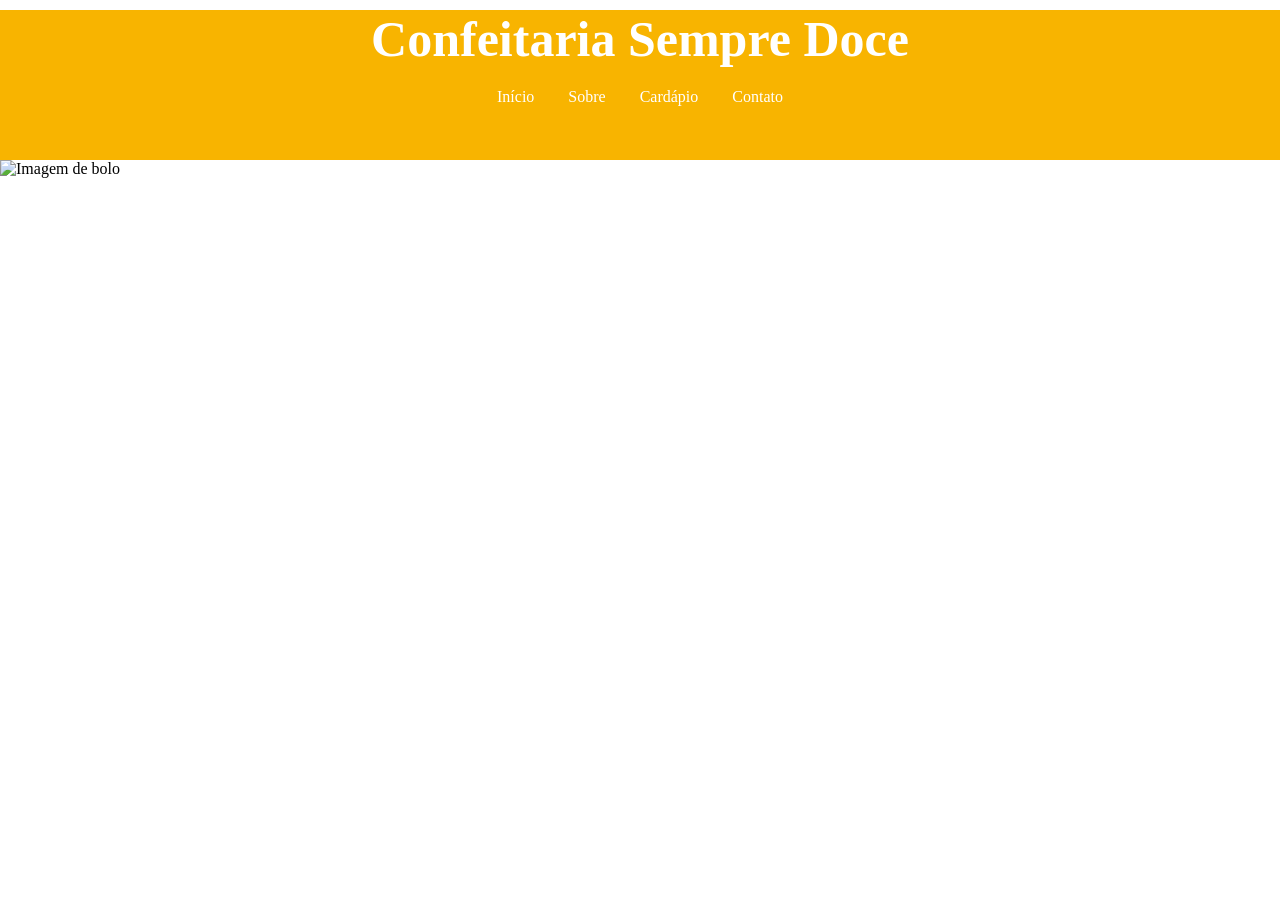
==== index.html @ caa612b7 "Add files via upload" ====
<!DOCTYPE html>
<html lang="pt-br">
  <head>
    <meta charset="UTF-8">
    <meta name="viewport" content="width=device-width, initial-scale=1.0">
    <link rel="stylesheet" href="style.css">
    <title>Confeitaria</title>
  </head>
  <body>
    <header>
      <div>
        <h1>Confeitaria Sempre Doce</h1>
        <nav>
          <ul>
            <li>Início</li>
            <li>Sobre</li>
            <li>Cardápio</li>
            <li>Contato</li>
          </ul>
        </nav>
      </div>
    </header>
    
    <div>
      <img src="https://www.comidaereceitas.com.br/img/sizeswp/1200x675/2020/05/bolo_chocolate_leite.jpg" alt="Imagem de bolo"/>
    </div>

  </body>
</html>
---- style.css ----
* {
  margin: 0;
  padding: 0;
}

header {
  background-color: #f8b400;
  color: white;
  height: 150px;
}

header h1 {
  text-align: center;
  font-size: 50px;
}

div h1 {
  margin-top: 10px;
}

h1 {  
  margin-bottom: 20px;
}

nav ul {
  list-style: none;
  text-align: center;
}

nav ul li {
  display: inline;
  margin: 0 15px;
}

img {
  width: 100%;
  height: 300px;
  object-fit: cover;
}
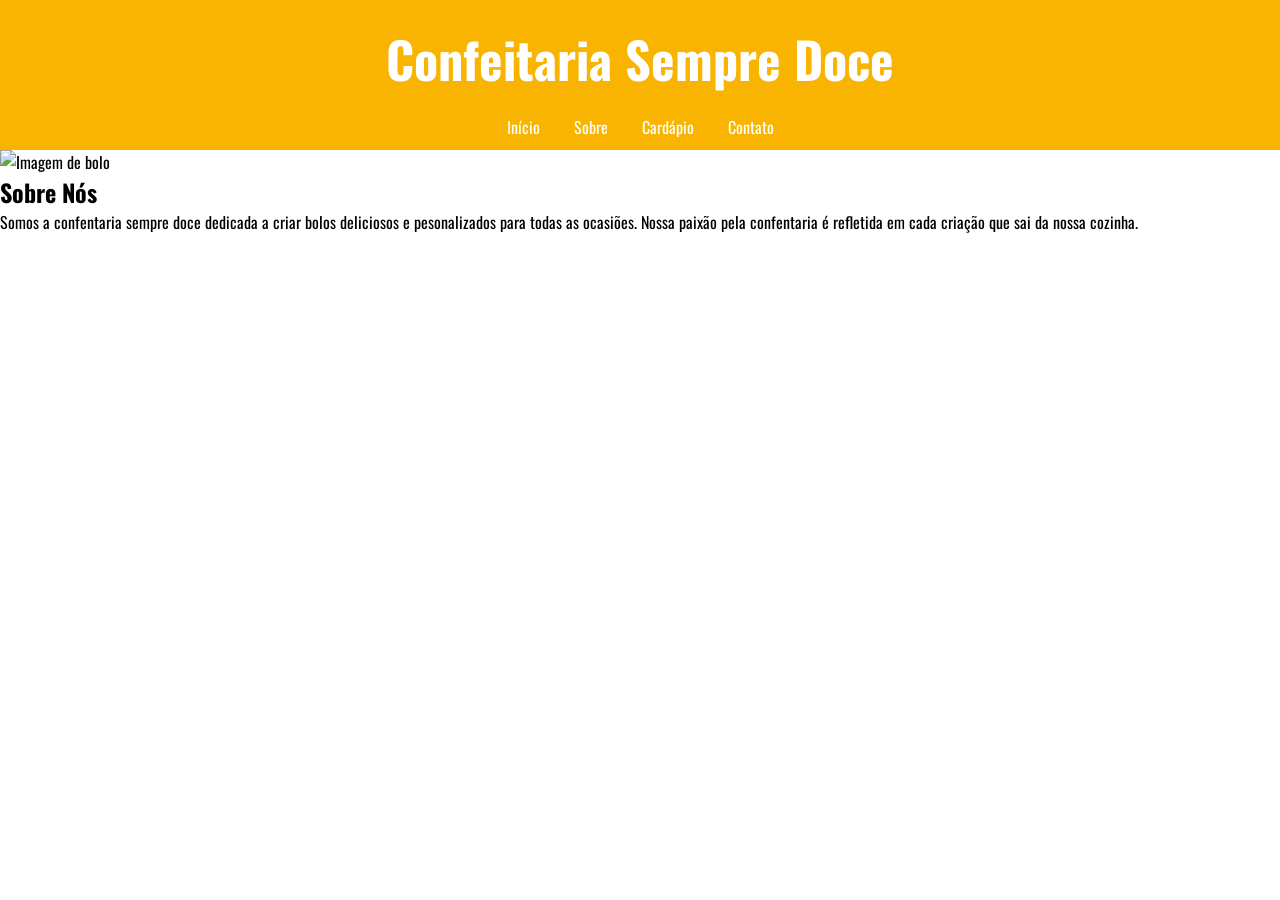
==== commit b11c61ac: "sobre nos e fonte nova" ====
--- a/index.html
+++ b/index.html
@@ -3,6 +3,11 @@
   <head>
     <meta charset="UTF-8">
     <meta name="viewport" content="width=device-width, initial-scale=1.0">
+
+    <link rel="preconnect" href="https://fonts.googleapis.com">
+    <link rel="preconnect" href="https://fonts.gstatic.com" crossorigin>
+    <link href="https://fonts.googleapis.com/css2?family=Oswald:wght@200..700&display=swap" rel="stylesheet">
+    
     <link rel="stylesheet" href="style.css">
     <title>Confeitaria</title>
   </head>
@@ -24,6 +29,14 @@
     <div>
       <img src="https://www.comidaereceitas.com.br/img/sizeswp/1200x675/2020/05/bolo_chocolate_leite.jpg" alt="Imagem de bolo"/>
     </div>
+    <div>
+      <h2>Sobre Nós</h2>
+      <p>Somos a confentaria sempre doce dedicada a criar bolos
+        deliciosos e pesonalizados para todas as ocasiões.
+        Nossa paixão pela confentaria é refletida em cada 
+        criação que sai da nossa cozinha.
+      </p>
+    </div>
 
   </body>
 </html>
--- a/style.css
+++ b/style.css
@@ -1,12 +1,16 @@
 * {
   margin: 0;
   padding: 0;
+  font-family: "Oswald", sans-serif;
 }
 
 header {
   background-color: #f8b400;
   color: white;
   height: 150px;
+  display: flex;
+  justify-content: center;
+  align-items: center;
 }
 
 header h1 {
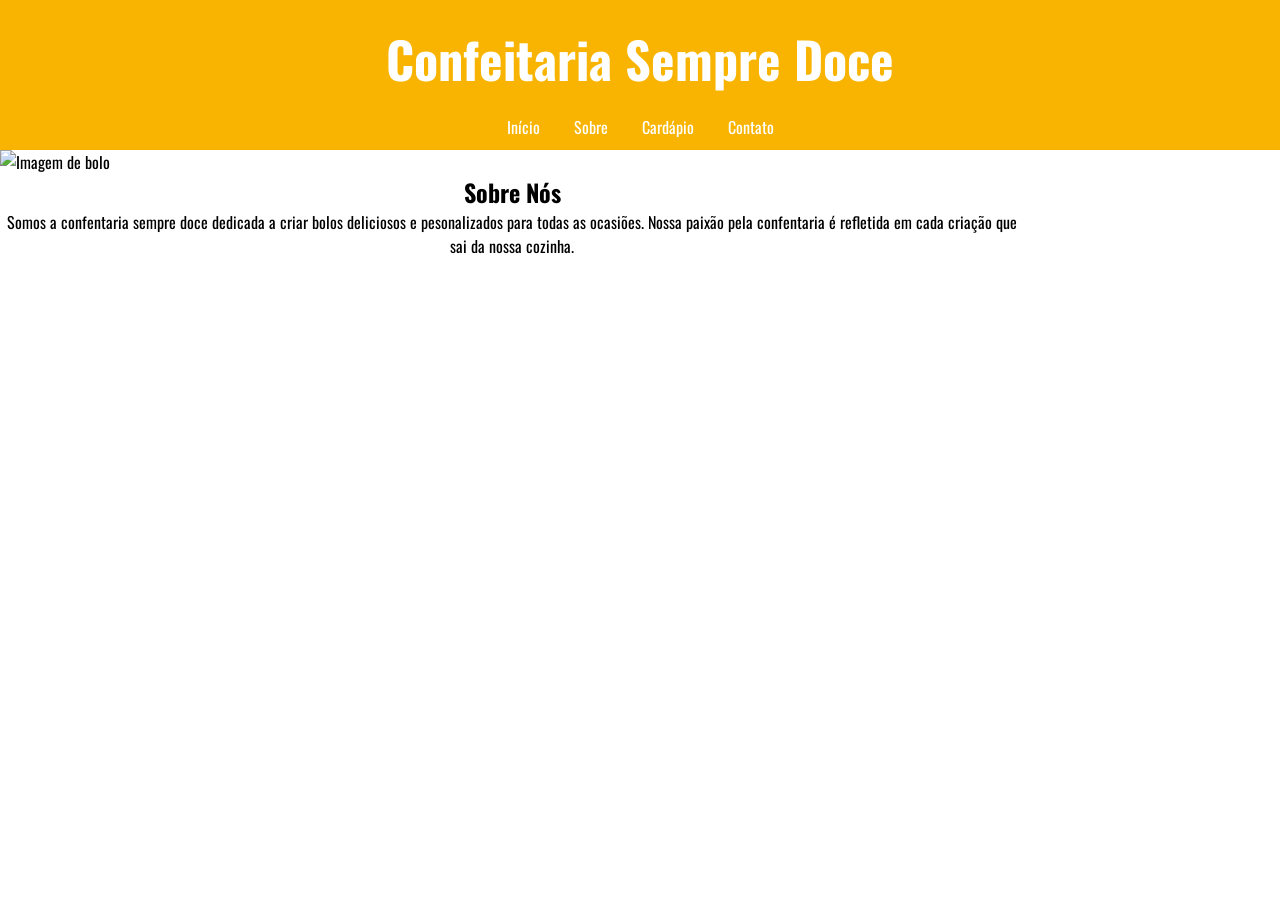
==== commit a9d4a43c: "classe css sobre nos" ====
--- a/index.html
+++ b/index.html
@@ -7,7 +7,7 @@
     <link rel="preconnect" href="https://fonts.googleapis.com">
     <link rel="preconnect" href="https://fonts.gstatic.com" crossorigin>
     <link href="https://fonts.googleapis.com/css2?family=Oswald:wght@200..700&display=swap" rel="stylesheet">
-    
+
     <link rel="stylesheet" href="style.css">
     <title>Confeitaria</title>
   </head>
@@ -29,7 +29,7 @@
     <div>
       <img src="https://www.comidaereceitas.com.br/img/sizeswp/1200x675/2020/05/bolo_chocolate_leite.jpg" alt="Imagem de bolo"/>
     </div>
-    <div>
+    <div class="sobre-nos">
       <h2>Sobre Nós</h2>
       <p>Somos a confentaria sempre doce dedicada a criar bolos
         deliciosos e pesonalizados para todas as ocasiões.
--- a/style.css
+++ b/style.css
@@ -40,4 +40,10 @@
   width: 100%;
   height: 300px;
   object-fit: cover;
+}
+
+.sobre-nos{
+  width: 80%;
+  text-align: center;
+
 }
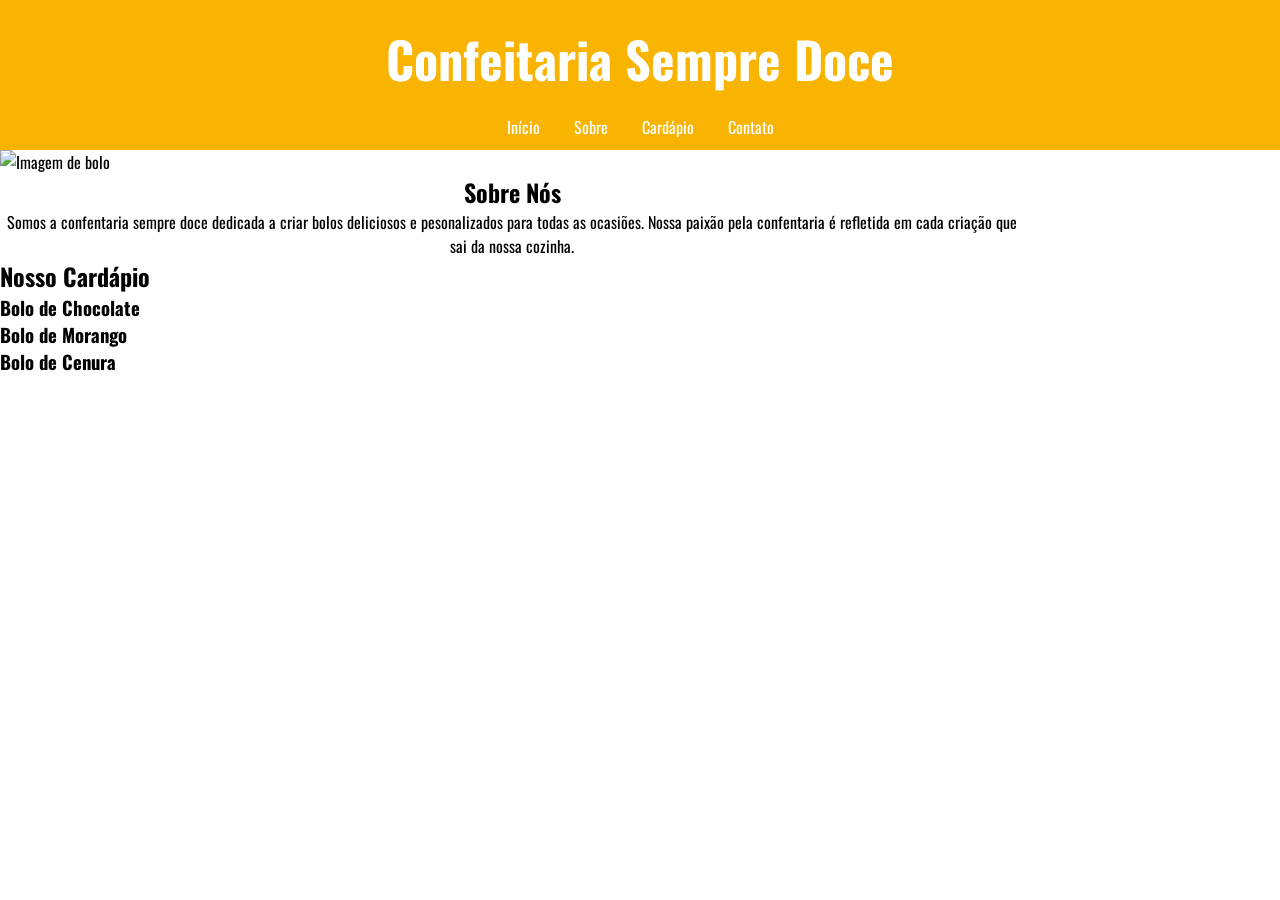
==== commit e0c28fab: "cardapio" ====
--- a/index.html
+++ b/index.html
@@ -37,6 +37,24 @@
         criação que sai da nossa cozinha.
       </p>
     </div>
+    <div>
+
+      <div>
+        <h2>Nosso Cardápio</h2>
+        <div>
+          <div>
+            <h3>Bolo de Chocolate</h3>
+          </div>
+          <div>
+            <h3>Bolo de Morango</h3>
+          </div>
+          <div>
+            <h3>Bolo de Cenura</h3>
+          </div>
+        </div>
+      </div>
+
+    </div>
 
   </body>
 </html>
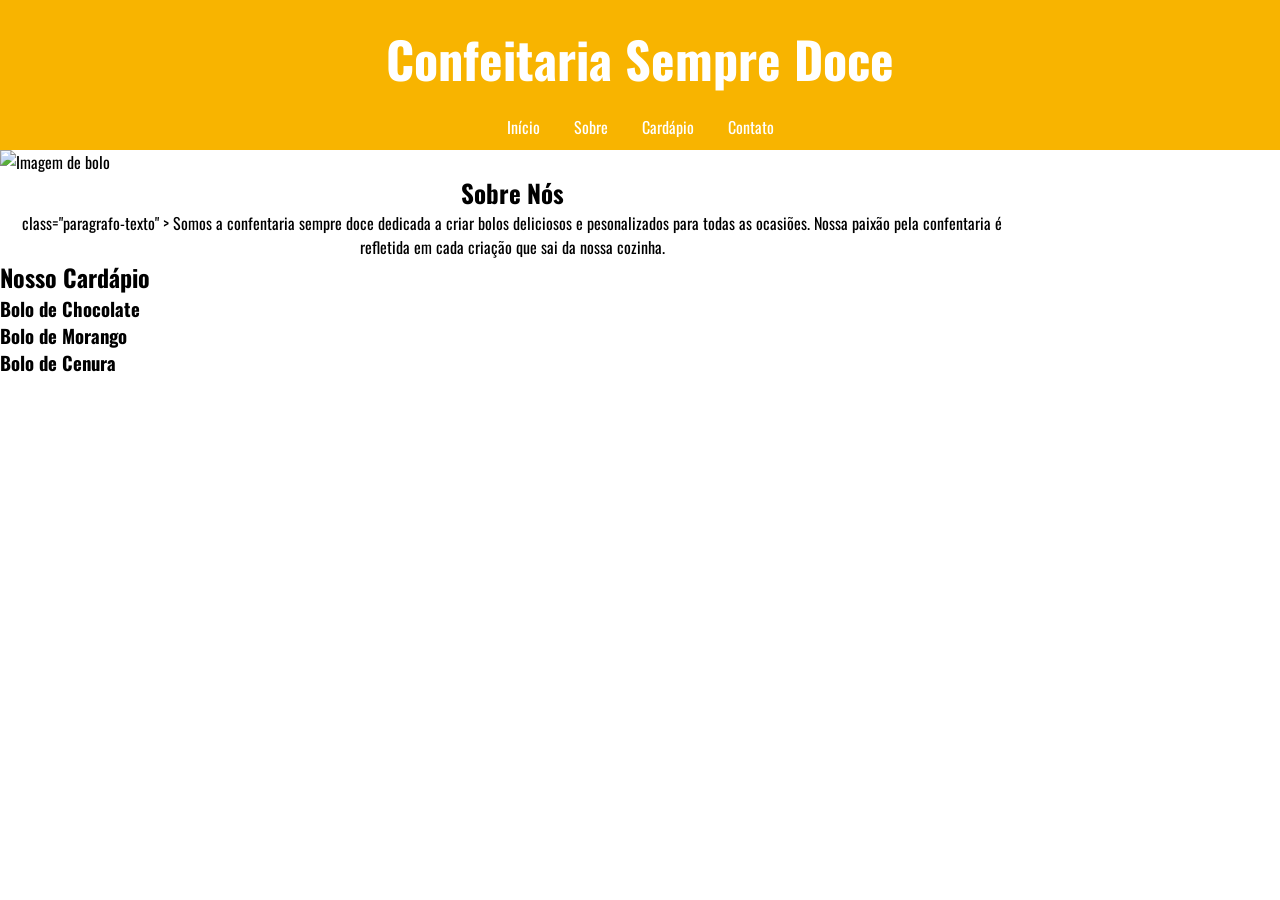
==== commit e52092e1: "classe" ====
--- a/index.html
+++ b/index.html
@@ -30,8 +30,10 @@
       <img src="https://www.comidaereceitas.com.br/img/sizeswp/1200x675/2020/05/bolo_chocolate_leite.jpg" alt="Imagem de bolo"/>
     </div>
     <div class="sobre-nos">
-      <h2>Sobre Nós</h2>
-      <p>Somos a confentaria sempre doce dedicada a criar bolos
+      <h2 style="font-size: 25px; ">
+        Sobre Nós</h2>
+      <p> class="paragrafo-texto" >
+        Somos a confentaria sempre doce dedicada a criar bolos
         deliciosos e pesonalizados para todas as ocasiões.
         Nossa paixão pela confentaria é refletida em cada 
         criação que sai da nossa cozinha.
--- a/style.css
+++ b/style.css
@@ -46,4 +46,8 @@
   width: 80%;
   text-align: center;
 
+}
+.paragrafo-texto{
+  font-size: 20px;
+  text-align: justify;
 }
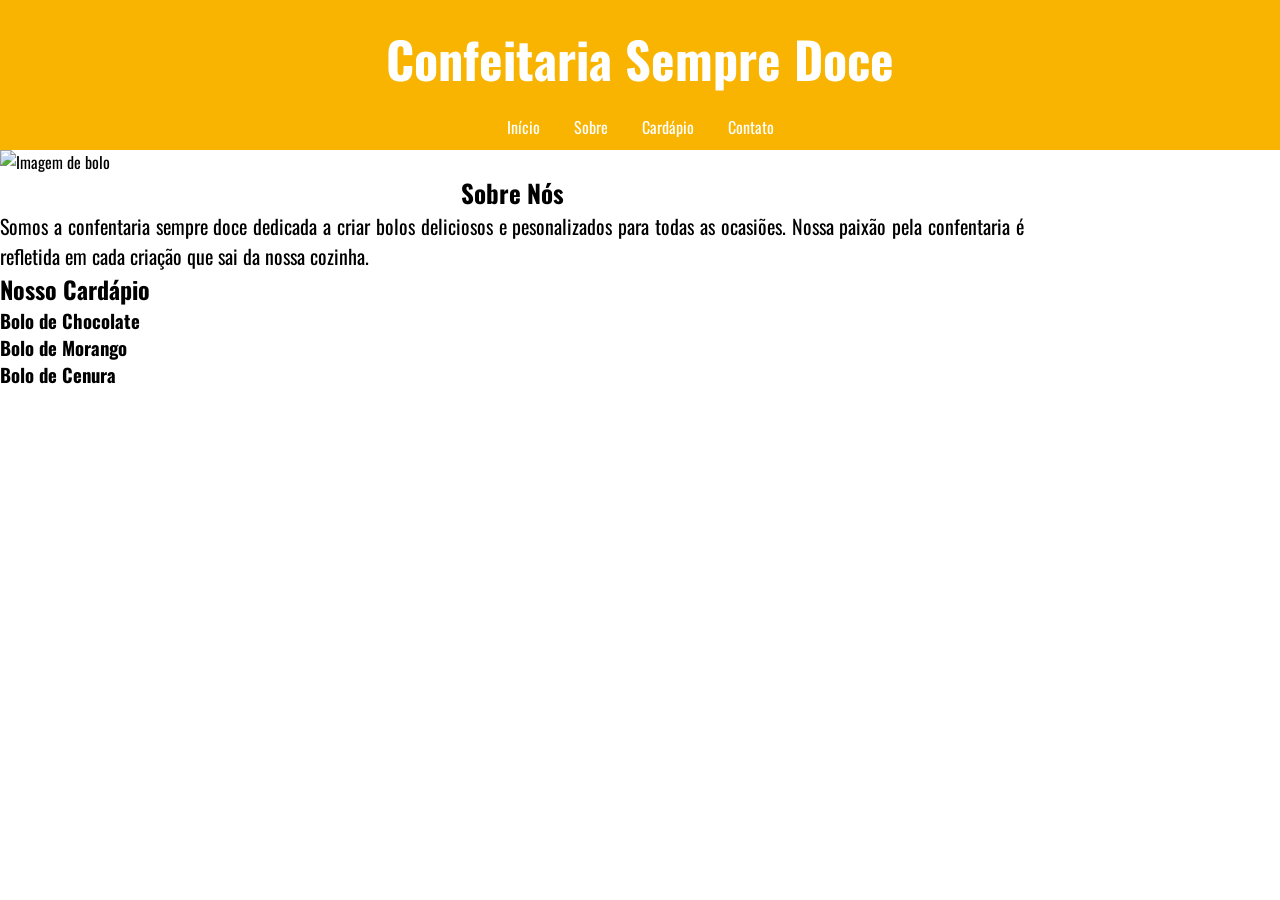
==== commit 3f964aa2: "arruma classe" ====
--- a/index.html
+++ b/index.html
@@ -32,7 +32,7 @@
     <div class="sobre-nos">
       <h2 style="font-size: 25px; ">
         Sobre Nós</h2>
-      <p> class="paragrafo-texto" >
+      <p class="paragrafo-texto">
         Somos a confentaria sempre doce dedicada a criar bolos
         deliciosos e pesonalizados para todas as ocasiões.
         Nossa paixão pela confentaria é refletida em cada 
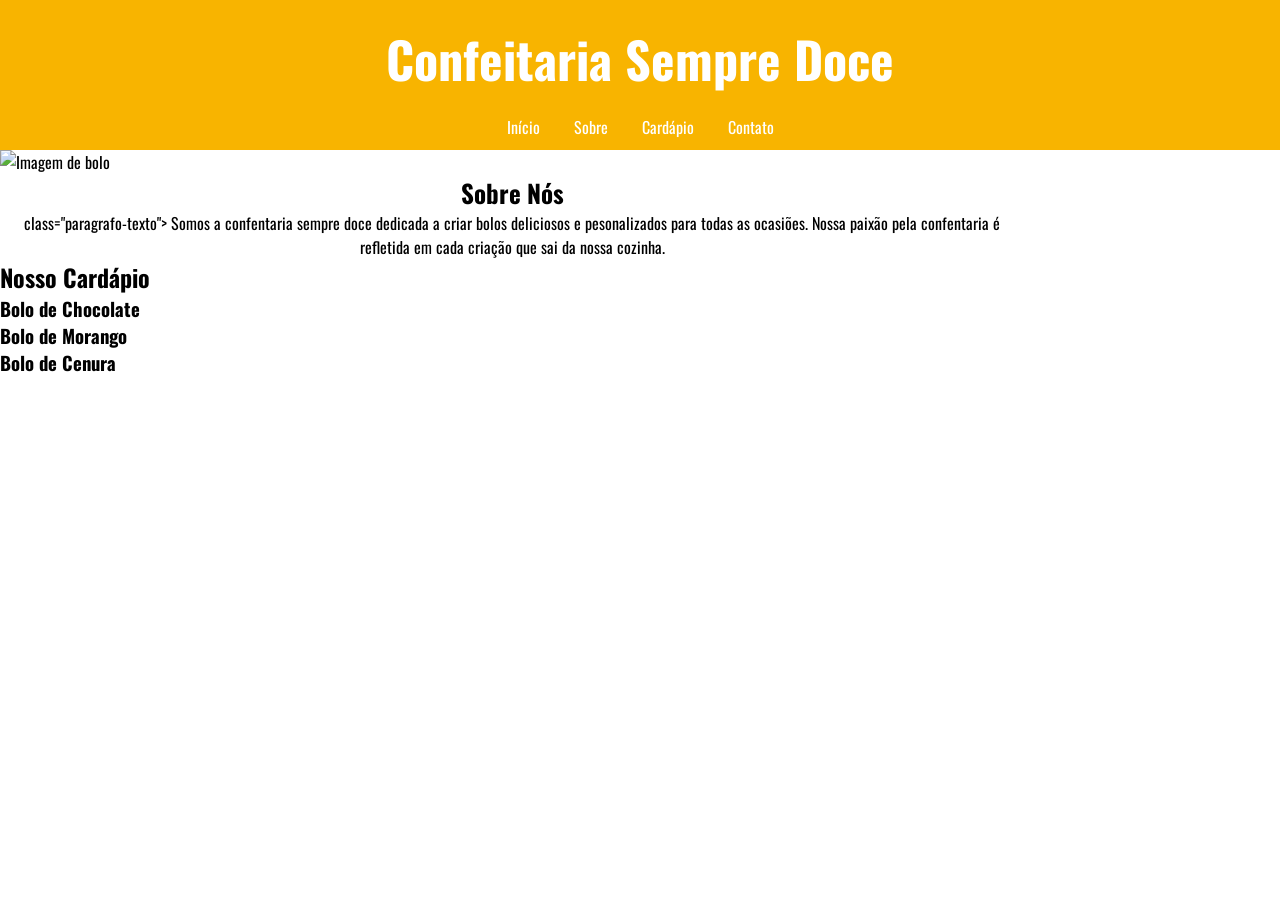
==== commit 4b3b61ad: "aa" ====
--- a/index.html
+++ b/index.html
@@ -32,7 +32,7 @@
     <div class="sobre-nos">
       <h2 style="font-size: 25px; ">
         Sobre Nós</h2>
-      <p class="paragrafo-texto">
+      <p> class="paragrafo-texto">
         Somos a confentaria sempre doce dedicada a criar bolos
         deliciosos e pesonalizados para todas as ocasiões.
         Nossa paixão pela confentaria é refletida em cada 
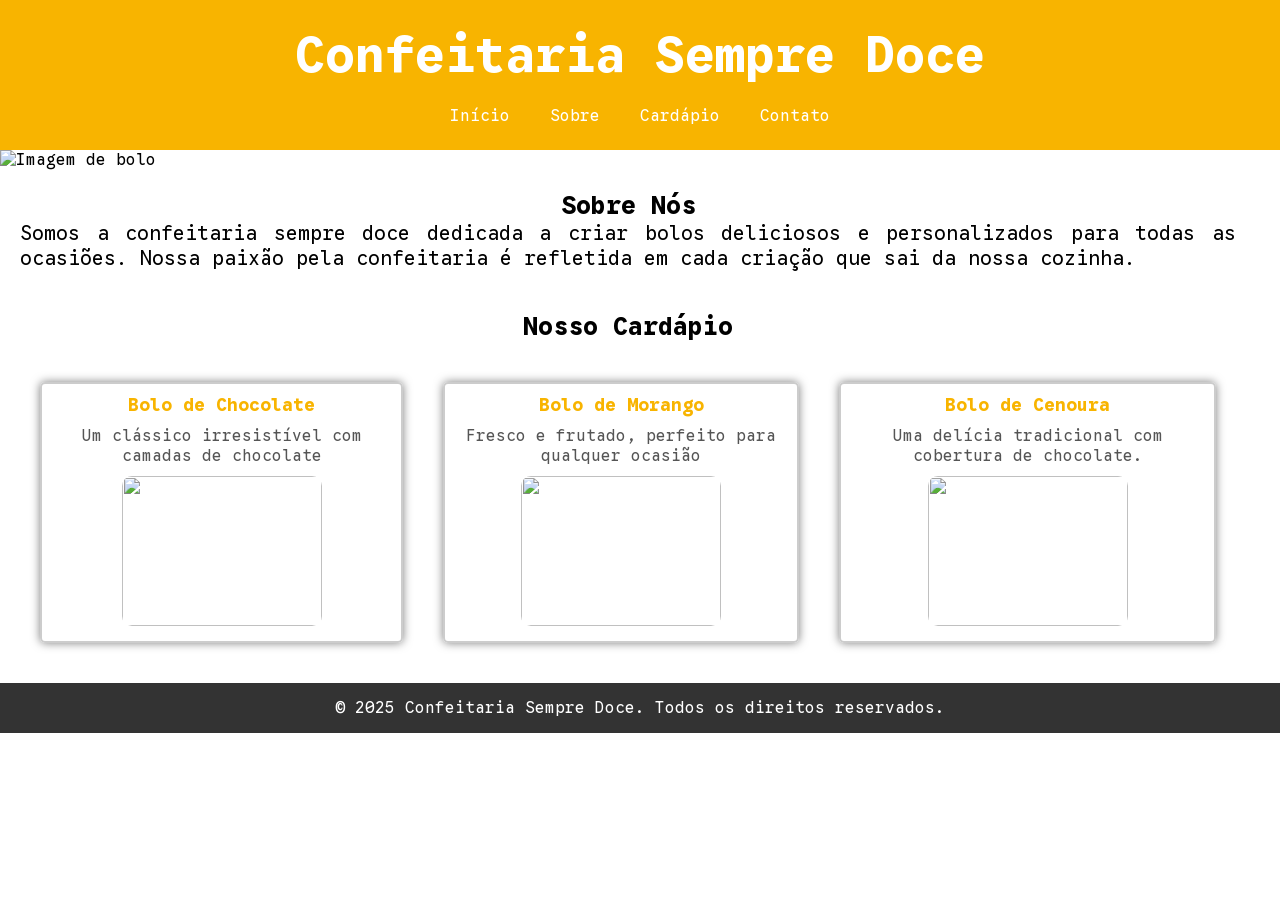
==== commit 42feccb7: "Add files via upload" ====
--- a/index.html
+++ b/index.html
@@ -3,12 +3,14 @@
   <head>
     <meta charset="UTF-8">
     <meta name="viewport" content="width=device-width, initial-scale=1.0">
-
+    
     <link rel="preconnect" href="https://fonts.googleapis.com">
     <link rel="preconnect" href="https://fonts.gstatic.com" crossorigin>
-    <link href="https://fonts.googleapis.com/css2?family=Oswald:wght@200..700&display=swap" rel="stylesheet">
+    <link href="https://fonts.googleapis.com/css2?family=Google+Sans+Code:ital,wght@0,300..800;1,300..800&display=swap" rel="stylesheet">
+    
+    <link rel="stylesheet" href="style.css">
+    <link rel="stylesheet" href="padrao.css">
 
-    <link rel="stylesheet" href="style.css">
     <title>Confeitaria</title>
   </head>
   <body>
@@ -19,7 +21,9 @@
           <ul>
             <li>Início</li>
             <li>Sobre</li>
-            <li>Cardápio</li>
+            <li>
+              <a class="link" href="cardapio.html">Cardápio</a>
+            </li>
             <li>Contato</li>
           </ul>
         </nav>
@@ -29,34 +33,58 @@
     <div>
       <img src="https://www.comidaereceitas.com.br/img/sizeswp/1200x675/2020/05/bolo_chocolate_leite.jpg" alt="Imagem de bolo"/>
     </div>
+
     <div class="sobre-nos">
-      <h2 style="font-size: 25px; ">
-        Sobre Nós</h2>
-      <p> class="paragrafo-texto">
-        Somos a confentaria sempre doce dedicada a criar bolos
-        deliciosos e pesonalizados para todas as ocasiões.
-        Nossa paixão pela confentaria é refletida em cada 
+      <h2 style="font-size: 25px;">Sobre Nós</h2>
+      <p class="paragrafo-texto">
+        Somos a confeitaria sempre doce dedicada a criar bolos
+        deliciosos e personalizados para todas as ocasiões.
+        Nossa paixão pela confeitaria é refletida em cada
         criação que sai da nossa cozinha.
       </p>
     </div>
-    <div>
 
-      <div>
-        <h2>Nosso Cardápio</h2>
-        <div>
-          <div>
-            <h3>Bolo de Chocolate</h3>
-          </div>
-          <div>
-            <h3>Bolo de Morango</h3>
-          </div>
-          <div>
-            <h3>Bolo de Cenura</h3>
-          </div>
+    <div class="sobre-nos">
+      <h2 style="font-size: 25px;">Nosso Cardápio</h2>
+      <div class="itens-cardapio">
+        <div class="item-cardapio">
+          
+          <h3>Bolo de Chocolate</h3>
+          
+          <p class="descricao">
+            Um clássico irresistível com
+            camadas de chocolate
+          </p>
+          <img class="img-item" src="https://www.comidaereceitas.com.br/img/sizeswp/1200x675/2020/05/bolo_chocolate_leite.jpg" />
         </div>
+
+        <div class="item-cardapio">
+          <h3>Bolo de Morango</h3>
+          <p class="descricao">
+            Fresco e frutado, perfeito para
+            qualquer ocasião
+          </p>
+          <img class="img-item" src="https://www.comidaereceitas.com.br/img/sizeswp/1200x675/2020/05/bolo_chocolate_leite.jpg" />
+        </div>
+
+        <div class="item-cardapio">
+          <h3>Bolo de Cenoura</h3>
+          <p class="descricao">
+            Uma delícia tradicional com 
+            cobertura de chocolate.
+          </p>
+          <img class="img-item" src="https://www.comidaereceitas.com.br/img/sizeswp/1200x675/2020/05/bolo_chocolate_leite.jpg" />
+        </div>
+
       </div>
-
     </div>
+    
+    <footer>
+      <p>
+        &copy; 2025 Confeitaria Sempre Doce.
+        Todos os direitos reservados.
+      </p>
+    </footer>
 
   </body>
-</html>
+</html>
--- a/style.css
+++ b/style.css
@@ -1,7 +1,7 @@
 * {
   margin: 0;
   padding: 0;
-  font-family: "Oswald", sans-serif;
+  font-family: 'Google Sans Code', sans-serif;
 }
 
 header {
@@ -16,10 +16,6 @@
 header h1 {
   text-align: center;
   font-size: 50px;
-}
-
-div h1 {
-  margin-top: 10px;
 }
 
 h1 {  
@@ -42,12 +38,56 @@
   object-fit: cover;
 }
 
-.sobre-nos{
-  width: 80%;
+/*Exemplo com classe no css*/
+.sobre-nos {
+  width: 95%;
   text-align: center;
+  padding: 20px;
+}
 
-}
-.paragrafo-texto{
+.paragrafo-texto {
   font-size: 20px;
   text-align: justify;
+}
+
+.itens-cardapio {
+  display: flex;
+  justify-content: center;
+  margin-top: 20px;
+}
+
+.item-cardapio {
+  border: 2px solid #ccc;
+  border-radius: 5px;
+  margin: 20px;
+  padding: 10px;
+  box-shadow: 0 0 10px rgba(0, 0, 0, 0.5);
+}
+
+.descricao {
+  margin-bottom: 10px;
+  font-size: 16px;
+  color: #555;
+}
+
+.img-item {
+  width: 200px;
+  height: 150px;
+  object-fit: cover;
+  border-radius: 10px;
+}
+
+h3 {
+  margin-bottom: 10px;
+  color: #f8b400;
+  font-size: 18px;
+}
+
+footer {
+  background-color: #333;
+  color: white;
+  height: 50px;
+  display: flex;
+  align-items: center;
+  justify-content: center;
 }
--- a/padrao.css
+++ b/padrao.css
@@ -0,0 +1,12 @@
+.link {
+    text-decoration: none;
+    color: white;    
+}
+
+.link:visited {
+    text-decoration: none;    
+}
+
+.link:hover {
+    text-decoration: underline;
+}
